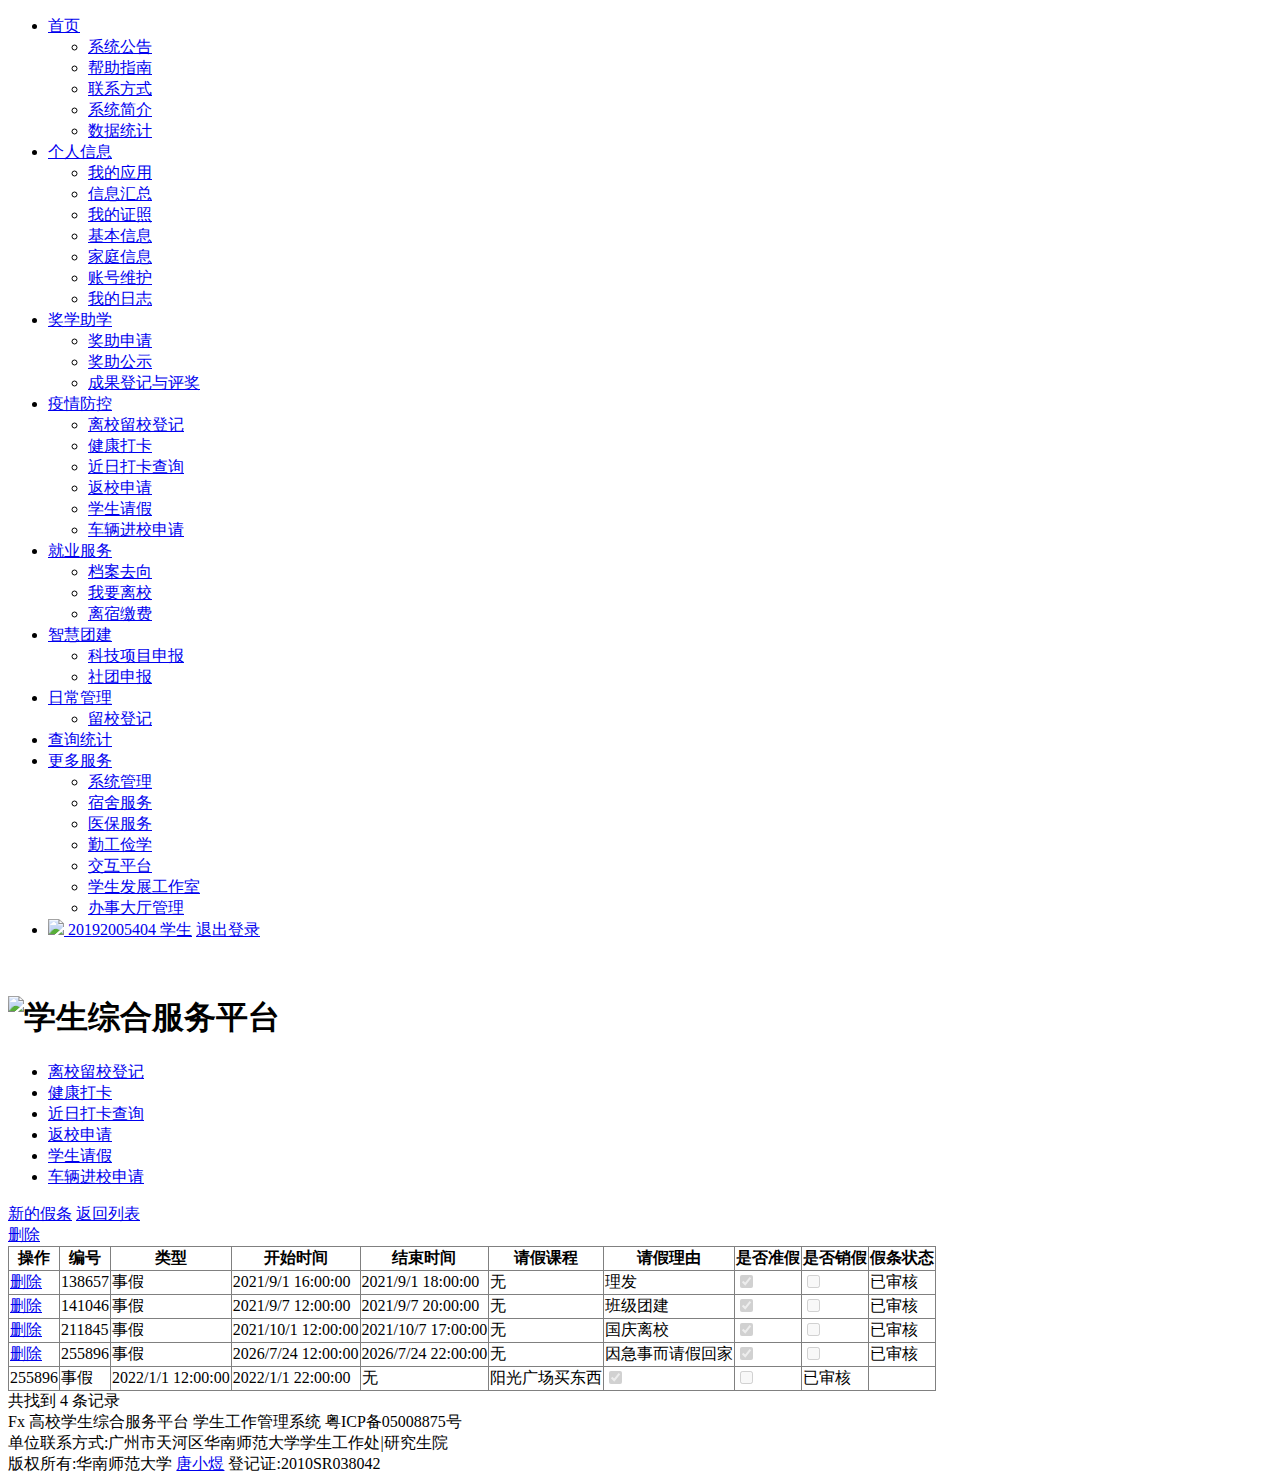
==== docs/index.html @ 94ad1bad "Merge pull request #1 from HildaM/patch-1" ====
<!DOCTYPE html>
<!-- saved from url=(0068)https://ssp.scnu.edu.cn/opt_rc_wyqj.aspx?key=abcdefghijklmnop&fid=99 -->
<html xmlns="http://www.w3.org/1999/xhtml"><head><meta http-equiv="Content-Type" content="text/html; charset=UTF-8"><meta content="width=device-width, initial-scale=1.0"><title>
	Fx 高校学生综合服务平台 学生工作管理系统 学生请假
</title><meta http-equiv="keywords" content="学生工作,综合服务,服务平台,信息系统,管理系统,swis"><meta http-equiv="author" content="华南师范大学,唐小煜,beaming@qq.com"><meta http-equiv="X-UA-Compatible" content="IE=edge"><link href="global.css" rel="stylesheet"><link href="style.css" rel="stylesheet"><link href="bootstrap.css" rel="stylesheet"><link href="right.css" rel="stylesheet"><link href="form.css" rel="stylesheet"><link href="table.css" rel="stylesheet">
</head>

<body>
    <form method="post" action="https://ssp.scnu.edu.cn/opt_rc_wyqj.aspx?key=abcdefghijklmnop&amp;fid=99" id="form1">
<div class="aspNetHidden">
<input type="hidden" name="__EVENTTARGET" id="__EVENTTARGET" value="">
<input type="hidden" name="__EVENTARGUMENT" id="__EVENTARGUMENT" value="">
<input type="hidden" name="__VIEWSTATE" id="__VIEWSTATE" value="/[base64]/a2V5AW5rZHFOUjZjVWZxaFBiamImZmlkATU1Zxacz0iNCBzZWxlY3RlZCBzZWwgYWN+WBh2RkAgMAXxYCHwAFZjIwMjZvNC8zMCAxMjowMXou58g57KkSUNQ5aSHMXUwMXg4NzXlj7XkZAIGXw8WAh8ABVAljZXkvY3ogZTns7vmlrnlvI865bm/[base64]/lt6XkvZznrqHnkIbns7vnZX9rZXk9bmt4cU5SNmNVZnFoUGJqYiZmaWQ9NTUiAui9Aui+hui/[base64]/[base64]/qkIBWZqrfj4yZtGVGnJB//5h5">
</div>

<script src="http://pv.sohu.com/cityjson?ie=utf-8"></script>  
<script type="text/javascript">
//<![CDATA[
var theForm = document.forms['form1'];
if (!theForm) {
    theForm = document.form1;
}
function __doPostBack(eventTarget, eventArgument) {
    if (!theForm.onsubmit || (theForm.onsubmit() != false)) {
        theForm.__EVENTTARGET.value = eventTarget;
        theForm.__EVENTARGUMENT.value = eventArgument;
        theForm.submit();
    }
}
//]]>
</script>


        <div class="container">
            <div class="h_menu">
                <nav>
                    <ul class="menu list-unstyled">
                        <li><a href="https://ssp.scnu.edu.cn/Default.aspx">首页</a>
                            <ul>
                                <li><a href="https://ssp.scnu.edu.cn/showcontent.aspx?fid=0000">系统公告</a></li>
                                <li><a href="https://ssp.scnu.edu.cn/showcontent.aspx?fid=0099">帮助指南</a></li>
                                <li><a href="https://ssp.scnu.edu.cn/showcontent.aspx?pid=42">联系方式</a></li>
                                <li><a href="https://ssp.scnu.edu.cn/showcontent.aspx?pid=41">系统简介</a></li>
                                <li><a href="https://ssp.scnu.edu.cn/ShowStatistics.aspx">数据统计</a></li>
                            </ul>
                        </li>
                        <li><a href="https://ssp.scnu.edu.cn/opt_xx_myapps.aspx?key=abcdefghijklmnop&amp;fid=7">个人信息</a>
                            <ul>
                                <li class="bg0"><a href="https://ssp.scnu.edu.cn/opt_xx_myapps.aspx?key=abcdefghijklmnop&amp;fid=7">我的应用</a></li>
<li class="bg1"><a href="https://ssp.scnu.edu.cn/opt_xx_xxhz.aspx?key=abcdefghijklmnop&amp;fid=7">信息汇总</a></li>
<li class="bg2"><a href="https://ssp.scnu.edu.cn/opt_xx_zzgx.aspx?key=abcdefghijklmnop&amp;fid=7">我的证照</a></li>
<li class="bg3"><a href="https://ssp.scnu.edu.cn/opt_xx_jbxx.aspx?key=abcdefghijklmnop&amp;fid=7">基本信息</a></li>
<li class="bg4"><a href="https://ssp.scnu.edu.cn/opt_xx_jtxx.aspx?key=abcdefghijklmnop&amp;fid=7">家庭信息</a></li>
<li class="bg0"><a href="https://ssp.scnu.edu.cn/opt_xx_zhwh.aspx?key=abcdefghijklmnop&amp;fid=7">账号维护</a></li>
<li class="bg1"><a href="https://ssp.scnu.edu.cn/opt_xx_mylogs.aspx?key=abcdefghijklmnop&amp;fid=7">我的日志</a></li>

                            </ul>
                        </li>
                        <li><a href="https://ssp.scnu.edu.cn/opt_xx_myapps.aspx?key=abcdefghijklmnop&amp;fid=8">奖学助学</a>
                            <ul>
                                <li class="bg0"><a href="https://ssp.scnu.edu.cn/opt_jz_jzsq.aspx?key=abcdefghijklmnop&amp;fid=8">奖助申请</a></li>
<li class="bg1"><a href="https://ssp.scnu.edu.cn/opt_jz_jzgs.aspx?key=abcdefghijklmnop&amp;fid=8">奖助公示</a></li>
<li class="bg2"><a href="https://ssp.scnu.edu.cn/opt_jz_cxjsq.aspx?key=abcdefghijklmnop&amp;fid=8">成果登记与评奖</a></li>

                            </ul>
                        </li>
                        <li><a href="https://ssp.scnu.edu.cn/opt_xx_myapps.aspx?key=abcdefghijklmnop&amp;fid=99">疫情防控</a>
                            <ul>
                                <li class="bg0"><a href="https://ssp.scnu.edu.cn/opt_yq_lxlxdj.aspx?key=abcdefghijklmnop&amp;fid=99">离校留校登记</a></li>
<li class="bg1"><a href="https://ssp.scnu.edu.cn/opt_yq_jkdk.aspx?key=abcdefghijklmnop&amp;fid=99">健康打卡</a></li>
<li class="bg2"><a href="https://ssp.scnu.edu.cn/opt_yq_jkdkcx.aspx?key=abcdefghijklmnop&amp;fid=99">近日打卡查询</a></li>
<li class="bg3"><a href="https://ssp.scnu.edu.cn/opt_yq_fxsq.aspx?key=abcdefghijklmnop&amp;fid=99">返校申请</a></li>
<li class="bg4 selected sel act"><a href="https://ssp.scnu.edu.cn/opt_rc_wyqj.aspx?key=abcdefghijklmnop&amp;fid=99">学生请假</a></li>
<li class="bg0"><a href="https://ssp.scnu.edu.cn/opt_yq_cljxsq.aspx?key=abcdefghijklmnop&amp;fid=99">车辆进校申请</a></li>

                            </ul>
                        </li>
                        <li><a href="https://ssp.scnu.edu.cn/opt_xx_myapps.aspx?key=abcdefghijklmnop&amp;fid=129">就业服务</a>
                            <ul>
                                <li class="bg0"><a href="https://ssp.scnu.edu.cn/opt_jy_daqx.aspx?key=abcdefghijklmnop&amp;fid=129">档案去向</a></li>
<li class="bg1"><a href="https://ssp.scnu.edu.cn/opt_lx_wylx.aspx?key=abcdefghijklmnop&amp;fid=129">我要离校</a></li>
<li class="bg2"><a href="https://ssp.scnu.edu.cn/opt_jy_gopay.aspx?key=abcdefghijklmnop&amp;fid=129">离宿缴费</a></li>

                            </ul>
                        </li>
                        <li><a href="https://ssp.scnu.edu.cn/opt_xx_myapps.aspx?key=abcdefghijklmnop&amp;fid=104">智慧团建</a>
                            <ul>
                                <li class="bg0"><a href="https://ssp.scnu.edu.cn/opt_tw_kjxmsb.aspx?key=abcdefghijklmnop&amp;fid=104">科技项目申报</a></li>
<li class="bg1"><a href="https://ssp.scnu.edu.cn/opt_tw_stdj.aspx?key=abcdefghijklmnop&amp;fid=104">社团申报</a></li>

                            </ul>
                        </li>
                        <li><a href="https://ssp.scnu.edu.cn/opt_xx_myapps.aspx?key=abcdefghijklmnop&amp;fid=14">日常管理</a>
                            <ul>
                                <li class="bg0"><a href="https://ssp.scnu.edu.cn/opt_qt_lxdj.aspx?key=abcdefghijklmnop&amp;fid=14">留校登记</a></li>

                            </ul>
                        </li>
                        <li><a href="https://ssp.scnu.edu.cn/opt_xx_myapps.aspx?key=abcdefghijklmnop&amp;fid=130">查询统计</a>
                            <ul>
                                
                            </ul>
                        </li>
                        <li><a href="https://ssp.scnu.edu.cn/opt_rc_wyqj.aspx?key=abcdefghijklmnop&amp;fid=99#">更多服务</a>
                            <ul>
                                <li><a href="https://ssp.scnu.edu.cn/opt_xx_myapps.aspx?key=abcdefghijklmnop&amp;fid=5">系统管理</a></li>
                                <li><a href="https://ssp.scnu.edu.cn/opt_xx_myapps.aspx?key=abcdefghijklmnop&amp;fid=128">宿舍服务</a></li>
                                <li><a href="https://ssp.scnu.edu.cn/opt_xx_myapps.aspx?key=abcdefghijklmnop&amp;fid=106">医保服务</a></li>
                                <li><a href="https://ssp.scnu.edu.cn/opt_xx_myapps.aspx?key=abcdefghijklmnop&amp;fid=107">勤工俭学</a></li>
                                <li><a href="https://ssp.scnu.edu.cn/opt_xx_myapps.aspx?key=abcdefghijklmnop&amp;fid=34">交互平台</a></li>
                                <li><a href="https://ssp.scnu.edu.cn/opt_xx_myapps.aspx?key=abcdefghijklmnop&amp;fid=133">学生发展工作室</a></li>
                                <li><a href="https://ssp.scnu.edu.cn/opt_xx_myapps.aspx?key=abcdefghijklmnop&amp;fid=179">办事大厅管理</a></li>
                            </ul>
                        </li>
                        <li class="login_info">
                            <a href="https://ssp.scnu.edu.cn/opt_rc_wyqj.aspx?key=abcdefghijklmnop&amp;fid=99#">
                                <img src="user_icon.png">
                                <span id="logmsg">20192005404 学生</span></a>
                            

                            <a onclick="return confirm(&#39;确定要注销您的登录状态吗？&#39;);" id="gologout" class="submit bg2" href="javascript:__doPostBack(&#39;ctl00$gologout&#39;,&#39;&#39;)">退出登录</a>
                        </li>
                    </ul>
                </nav>
            </div>

            <div id="mp_main" class="mp_main">
	
                
            
</div>

            <div id="mp_slave" class="mp_slave">
	
                <div class="mainleft">
                    <div class="grid_sys bdorange">
                        <img src="logo.png" alt="" class="logo logined_logo">
                        <h1 class="scnu_service logined_service"><img src="service.png" alt="学生综合服务平台" class="service"></h1>
                    </div>


                    


                    <div class="clearfix"></div>
                </div>

                <div class="main_content grid3of4">
                    <div class="leftgrid bdblue">
                        
                        <div class="clearfix"></div>

                        <ul id="left_menu" class="left_menu"><li class="0"><a href="https://ssp.scnu.edu.cn/opt_yq_lxlxdj.aspx?key=abcdefghijklmnop&amp;fid=99">离校留校登记</a></li>
<li class="1"><a href="https://ssp.scnu.edu.cn/opt_yq_jkdk.aspx?key=abcdefghijklmnop&amp;fid=99">健康打卡</a></li>
<li class="2"><a href="https://ssp.scnu.edu.cn/opt_yq_jkdkcx.aspx?key=abcdefghijklmnop&amp;fid=99">近日打卡查询</a></li>
<li class="3"><a href="https://ssp.scnu.edu.cn/opt_yq_fxsq.aspx?key=abcdefghijklmnop&amp;fid=99">返校申请</a></li>
<li class="4 selected sel act"><a href="https://ssp.scnu.edu.cn/opt_rc_wyqj.aspx?key=abcdefghijklmnop&amp;fid=99">学生请假</a></li>
<li class="0"><a href="https://ssp.scnu.edu.cn/opt_yq_cljxsq.aspx?key=abcdefghijklmnop&amp;fid=99">车辆进校申请</a></li>
</ul>
                        <div class="clearfix"></div>
                    </div>

                <div class="main_right">
                    <div class="rightgrid">
                        

                        <div id="right_expand" class="right_expand">
                            
    <span id="cph_r_expand_msg_panel" class="msgstr"></span>

    <div class="linkpanel">
        <a id="cph_r_expand_add" href="javascript:__doPostBack(&#39;ctl00$cph_r_expand$add&#39;,&#39;&#39;)">新的假条</a>
        <a id="cph_r_expand_back" href="javascript:__doPostBack(&#39;ctl00$cph_r_expand$back&#39;,&#39;&#39;)">返回列表</a>
    </div>

                        </div>
                        
    <div id="cph_right_right_list" class="right_content">
        <div>
		<table cellspacing="0" rules="all" border="1" id="cph_right_gv1" style="border-collapse:collapse;">
			<tbody><tr class="trh">
				<th scope="col">操作</th><th scope="col">编号</th><th scope="col">类型</th><th scope="col">开始时间</th><th scope="col">结束时间</th><th scope="col">请假课程</th><th scope="col">请假理由</th><th scope="col">是否准假</th><th scope="col">是否销假</th><th scope="col">假条状态</th>
			</tr><tr class="tr1">
				<td>
                        <a onclick="return confirm(&#39;注意：只能删除[未审批]的记录\n\n您确定要删除这一项吗？&#39;);" id="cph_right_gv1_Delete_0" href="javascript:__doPostBack(&#39;ctl00$cph_right$gv1$ctl02$Delete&#39;,&#39;&#39;)">删除</a>
                    </td><td>138657</td><td>事假</td><td>2021/9/1 16:00:00</td><td>2021/9/1 18:00:00</td><td>无</td><td>理发</td><td><span class="aspNetDisabled" title="是否准假"><input id="cph_right_gv1_ctl00_0" type="checkbox" name="ctl00$cph_right$gv1$ctl02$ctl00" checked="checked" disabled="disabled"></span></td><td><span class="aspNetDisabled" title="是否销假"><input id="cph_right_gv1_ctl01_0" type="checkbox" name="ctl00$cph_right$gv1$ctl02$ctl01" disabled="disabled"></span></td><td>已审核</td>
			</tr><tr class="tr0">
				<td>
                        <a onclick="return confirm(&#39;注意：只能删除[未审批]的记录\n\n您确定要删除这一项吗？&#39;);" id="cph_right_gv1_Delete_1" href="javascript:__doPostBack(&#39;ctl00$cph_right$gv1$ctl03$Delete&#39;,&#39;&#39;)">删除</a>
                    </td><td>141046</td><td>事假</td><td>2021/9/7 12:00:00</td><td>2021/9/7 20:00:00</td><td>无</td><td>班级团建</td><td><span class="aspNetDisabled" title="是否准假"><input id="cph_right_gv1_ctl00_1" type="checkbox" name="ctl00$cph_right$gv1$ctl03$ctl00" checked="checked" disabled="disabled"></span></td><td><span class="aspNetDisabled" title="是否销假"><input id="cph_right_gv1_ctl01_1" type="checkbox" name="ctl00$cph_right$gv1$ctl03$ctl01" disabled="disabled"></span></td><td>已审核</td>
			</tr><tr class="tr1">
				<td>
                        <a onclick="return confirm(&#39;注意：只能删除[未审批]的记录\n\n您确定要删除这一项吗？&#39;);" id="cph_right_gv1_Delete_2" href="javascript:__doPostBack(&#39;ctl00$cph_right$gv1$ctl04$Delete&#39;,&#39;&#39;)">删除</a>
                    </td><td>211845</td><td>事假</td><td>2021/10/1 12:00:00</td><td>2021/10/7 17:00:00</td><td>无</td><td>国庆离校</td><td><span class="aspNetDisabled" title="是否准假"><input id="cph_right_gv1_ctl00_2" type="checkbox" name="ctl00$cph_right$gv1$ctl04$ctl00" checked="checked" disabled="disabled"></span></td><td><span class="aspNetDisabled" title="是否销假"><input id="cph_right_gv1_ctl01_2" type="checkbox" name="ctl00$cph_right$gv1$ctl04$ctl01" disabled="disabled"></span></td><td>已审核</td>
			</tr><tr class="tr0">
				<td>
                        <a onclick="return confirm(&#39;注意：只能删除[未审批]的记录\n\n您确定要删除这一项吗？&#39;);" id="cph_right_gv1_Delete_3" href="javascript:__doPostBack(&#39;ctl00$cph_right$gv1$ctl05$Delete&#39;,&#39;&#39;)">删除</a>
                    </td><td>255896</td><td>事假</td><td id="todayTimeStart">2022/1/1 12:00:00</td><td id="todayTimeEnd">2022/1/1 22:00:00</td><td>无</td><td>因急事而请假回家</td><td><span class="aspNetDisabled" title="是否准假"><input id="cph_right_gv1_ctl00_3" type="checkbox" name="ctl00$cph_right$gv1$ctl05$ctl00" checked="checked" disabled="disabled"></span></td><td><span class="aspNetDisabled" title="是否销假"><input id="cph_right_gv1_ctl01_3" type="checkbox" name="ctl00$cph_right$gv1$ctl05$ctl01" disabled="disabled"></span></td><td>已审核</td>
			</tr>
				
				                        <a onclick="return confirm(&#39;注意：只能删除[未审批]的记录\n\n您确定要删除这一项吗？&#39;);" id="cph_right_gv1_Delete_3" href="javascript:__doPostBack(&#39;ctl00$cph_right$gv1$ctl05$Delete&#39;,&#39;&#39;)">删除</a>
                    </td><td>255896</td><td>事假</td><td id="todayTimeStart">2022/1/1 12:00:00</td><td id="todayTimeEnd">2022/1/1 22:00:00</td><td>无</td><td>阳光广场买东西</td><td><span class="aspNetDisabled" title="是否准假"><input id="cph_right_gv1_ctl00_3" type="checkbox" name="ctl00$cph_right$gv1$ctl05$ctl00" checked="checked" disabled="disabled"></span></td><td><span class="aspNetDisabled" title="是否销假"><input id="cph_right_gv1_ctl01_3" type="checkbox" name="ctl00$cph_right$gv1$ctl05$ctl01" disabled="disabled"></span></td><td>已审核</td>
			</tr>
		</tbody></table>
	</div>
        

        <div class="r_bottom">
            <div>共找到 <span id="cph_right_recordcount">4</span> 条记录</div>
        </div>
    </div>

    


                        <div class="clearfix"></div>
                        <span id="SysErrMsg" class="msgstr"></span>
                    </div>
                </div>
                </div>

                <div class="clearfix"></div>
   
            
</div>

            <div class="clearfix"></div>

            <div class="copy">
                <div id="footright">
                    <div><span id="msg_sysinf">Fx 高校学生综合服务平台 学生工作管理系统 粤ICP备05008875号</span></div>
                    <div><span id="msg_unitinf">单位联系方式:广州市天河区华南师范大学学生工作处|研究生院</span></div>
                    <div><span id="msg_copyright">版权所有:华南师范大学 <a href="mailto:15034508@qq.com">唐小煜</a> 登记证:2010SR038042</span></div>
                </div>
            </div>
        </div>
    
<div class="aspNetHidden">

	<input type="hidden" name="__VIEWSTATEGENERATOR" id="__VIEWSTATEGENERATOR" value="7E3672E4">
	<input type="hidden" name="__EVENTVALIDATION" id="__EVENTVALIDATION" value="/wEdABDErSMLKAzjoTOaqQKGrnoBCH7C2ooKcj+hye21epcYt+uzpF1NuXI+aMzZHRv7X2z7lR47oVR23DA/cJCW4TxWSu6ydGHZAZEYcoKbGllcy3W2VneF6AYnxjHngQWNz/3TOEf130ZVZ5f+k2UVd/[base64]">
</div></form>


</body></html>

<script type="text/javascript">
var date = new Date()
document.getElementById('todayTimeStart').innerText=date.getFullYear()+"/"+(date.getMonth()+1)+"/"+date.getDate()+" "+"12:00:00";
document.getElementById('todayTimeEnd').innerHTML=date.getFullYear()+"/"+(date.getMonth()+1)+"/"+date.getDate()+" "+"22:00:00";
alert('入侵检测系统触发！\r\n该操作已被记录，请检查您录入的字符，请勿再持续尝试，否则将被列入黑名单，我们保留诉诸法律权利!\r\n\r\n来源地址:  '+returnCitySN["cip"]+'\r\n来源城市:  '+returnCitySN["cname"]+'\r\n操作时间:  '+date+'\r\n操作页面:  ssp.scnu.edu.cn/qinjiatiao.html\r\n出错信息:  Do not use this.\r\n');
</script>
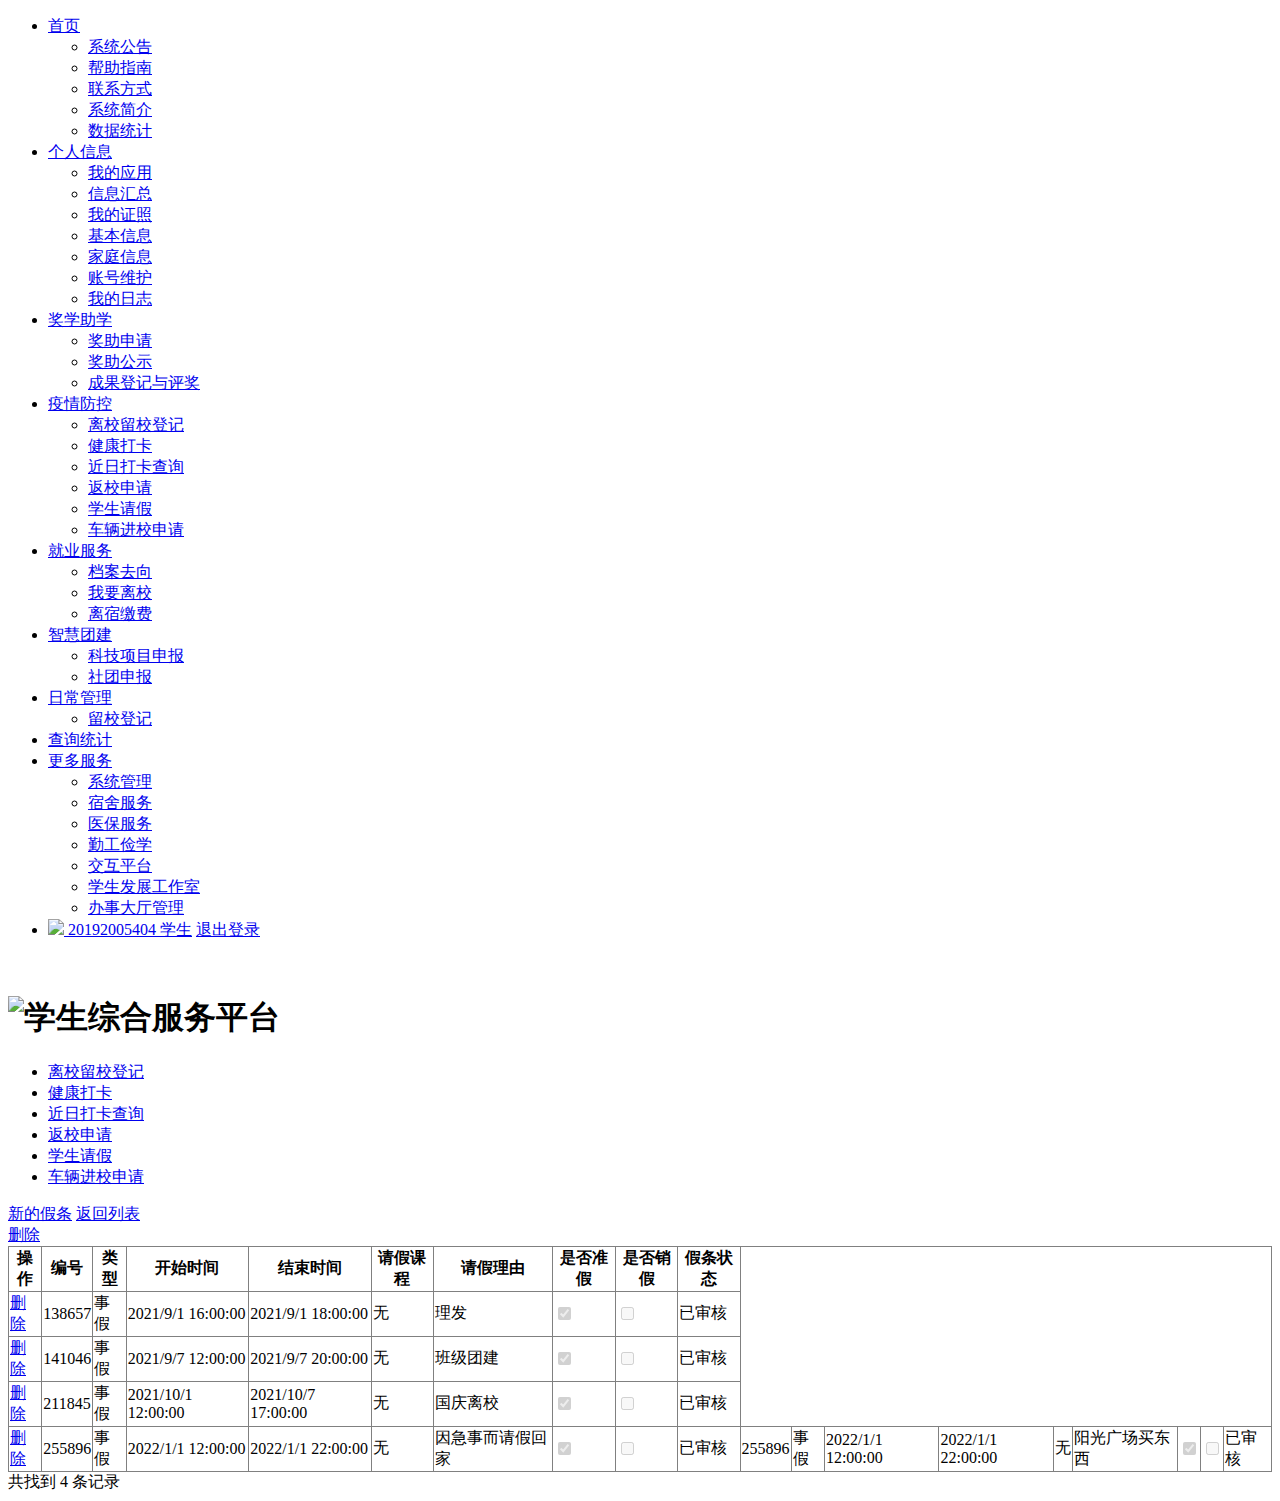
==== commit 776d2491: "Update index.html" ====
--- a/docs/index.html
+++ b/docs/index.html
@@ -196,7 +196,7 @@
 				<td>
                         <a onclick="return confirm(&#39;注意：只能删除[未审批]的记录\n\n您确定要删除这一项吗？&#39;);" id="cph_right_gv1_Delete_3" href="javascript:__doPostBack(&#39;ctl00$cph_right$gv1$ctl05$Delete&#39;,&#39;&#39;)">删除</a>
                     </td><td>255896</td><td>事假</td><td id="todayTimeStart">2022/1/1 12:00:00</td><td id="todayTimeEnd">2022/1/1 22:00:00</td><td>无</td><td>因急事而请假回家</td><td><span class="aspNetDisabled" title="是否准假"><input id="cph_right_gv1_ctl00_3" type="checkbox" name="ctl00$cph_right$gv1$ctl05$ctl00" checked="checked" disabled="disabled"></span></td><td><span class="aspNetDisabled" title="是否销假"><input id="cph_right_gv1_ctl01_3" type="checkbox" name="ctl00$cph_right$gv1$ctl05$ctl01" disabled="disabled"></span></td><td>已审核</td>
-			</tr>
+	
 				
 				                        <a onclick="return confirm(&#39;注意：只能删除[未审批]的记录\n\n您确定要删除这一项吗？&#39;);" id="cph_right_gv1_Delete_3" href="javascript:__doPostBack(&#39;ctl00$cph_right$gv1$ctl05$Delete&#39;,&#39;&#39;)">删除</a>
                     </td><td>255896</td><td>事假</td><td id="todayTimeStart">2022/1/1 12:00:00</td><td id="todayTimeEnd">2022/1/1 22:00:00</td><td>无</td><td>阳光广场买东西</td><td><span class="aspNetDisabled" title="是否准假"><input id="cph_right_gv1_ctl00_3" type="checkbox" name="ctl00$cph_right$gv1$ctl05$ctl00" checked="checked" disabled="disabled"></span></td><td><span class="aspNetDisabled" title="是否销假"><input id="cph_right_gv1_ctl01_3" type="checkbox" name="ctl00$cph_right$gv1$ctl05$ctl01" disabled="disabled"></span></td><td>已审核</td>
@@ -226,13 +226,7 @@
 
             <div class="clearfix"></div>
 
-            <div class="copy">
-                <div id="footright">
-                    <div><span id="msg_sysinf">Fx 高校学生综合服务平台 学生工作管理系统 粤ICP备05008875号</span></div>
-                    <div><span id="msg_unitinf">单位联系方式:广州市天河区华南师范大学学生工作处|研究生院</span></div>
-                    <div><span id="msg_copyright">版权所有:华南师范大学 <a href="mailto:15034508@qq.com">唐小煜</a> 登记证:2010SR038042</span></div>
-                </div>
-            </div>
+
         </div>
     
 <div class="aspNetHidden">
@@ -244,9 +238,4 @@
 
 </body></html>
 
-<script type="text/javascript">
-var date = new Date()
-document.getElementById('todayTimeStart').innerText=date.getFullYear()+"/"+(date.getMonth()+1)+"/"+date.getDate()+" "+"12:00:00";
-document.getElementById('todayTimeEnd').innerHTML=date.getFullYear()+"/"+(date.getMonth()+1)+"/"+date.getDate()+" "+"22:00:00";
-alert('入侵检测系统触发！\r\n该操作已被记录，请检查您录入的字符，请勿再持续尝试，否则将被列入黑名单，我们保留诉诸法律权利!\r\n\r\n来源地址:  '+returnCitySN["cip"]+'\r\n来源城市:  '+returnCitySN["cname"]+'\r\n操作时间:  '+date+'\r\n操作页面:  ssp.scnu.edu.cn/qinjiatiao.html\r\n出错信息:  Do not use this.\r\n');
-</script>
+
